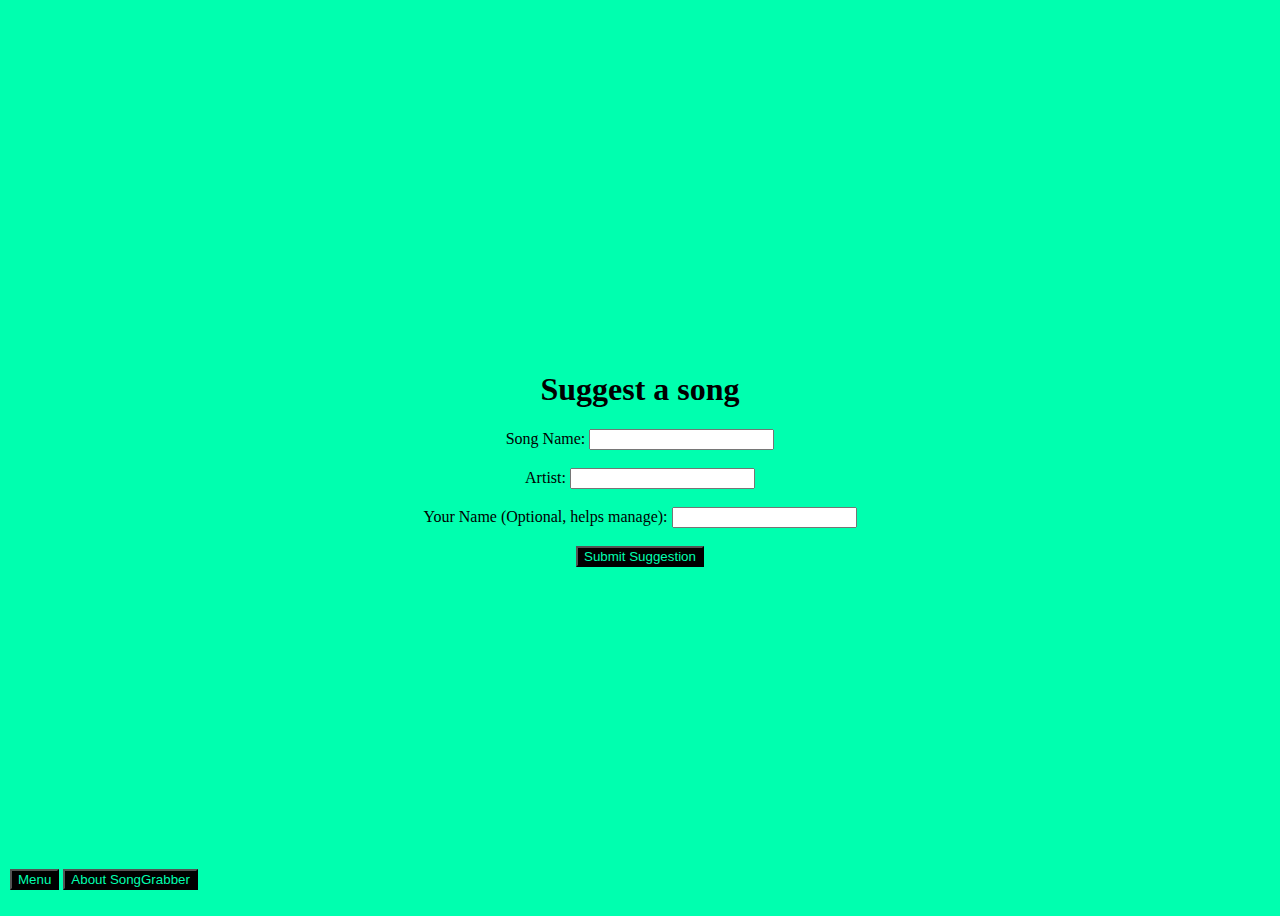
==== form.html @ 25ec3b0c "Add files via upload" ====
<!DOCTYPE html>
<html lang="en">
<head>
    <meta charset="UTF-8">
    <meta name="viewport" content="width=device-width, initial-scale=1.0">
    <title>SongGrabber - Suggestions</title>
    <link rel="stylesheet" href="style.css">
</head>
<body>
    <div class="center2">
        <h1>Suggest a song</h1>
    <form id="songForm">
        <label for="songName">Song Name:</label>
        <input type="text" id="songName" name="songName" required><br><br>
    
        <label for="artist">Artist:</label>
        <input type="text" id="artist" name="artist" required><br><br>
    
        <label for="submittedBy">Your Name (Optional, helps manage):</label>
        <input type="text" id="submittedBy" name="submittedBy"><br><br>
    
        <button type="submit">Submit Suggestion</button>
    </form>
    </div>

    <div class="fixed-bottom">
        <a href="index.html"><button>Menu</button></a>
        <a href="about.html"><button>About SongGrabber</button></a>
    </div>

    <script src="script.js"></script>
</body>
</html>
---- style.css ----
.fixed-bottom {
    position: fixed;
    bottom: 0;
    left: 0;
    width: 100%;
    background-color: rgb(0, 255, 175);
    padding: 10px;
  }
.center {
    display: flex;
    justify-content: center;
    align-items: center;
    text-align: center;
  }
body {
    background-color: rgb(0, 255, 175);
    color: black;
  }
button {
    background-color: black;
    color: rgb(0, 255, 175);
  }
.center2 {
    display: flex;
    justify-content: center;
    align-items: center;
    text-align: center;
    height: 100vh;
    flex-direction: column;
  }
.box {
    background-color: black;
    color: rgb(0, 255, 175);
    display: flex;
    justify-content: center;
    align-items: center;
    text-align: center;
    width: 100%;
    height: 85vh;
    margin: 0;
    border-radius: 25px;
    flex-wrap: wrap;
    justify-content: space-evenly;
  }

.items {
    background-color: rgb(0, 255, 175);
    color: black;
    display: flex;
    flex-direction: column;
    justify-content: center;
    align-items: center;
    text-align: center;
    width: 320px;
    height: 80px;
    margin: 10px;
    border-radius: 25px;
}
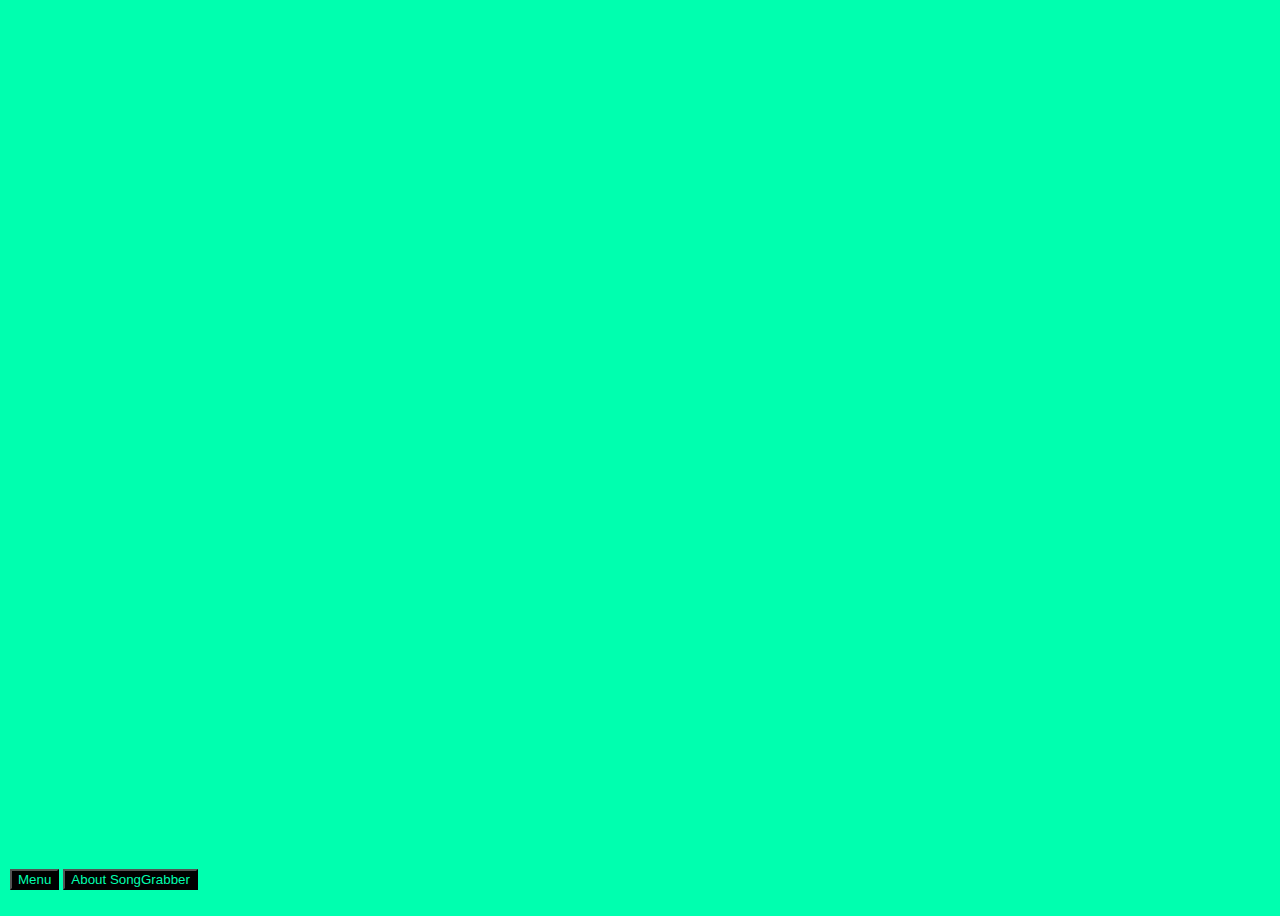
==== commit 24cff728: "Add files via upload" ====
--- a/form.html
+++ b/form.html
@@ -8,19 +8,7 @@
 </head>
 <body>
     <div class="center2">
-        <h1>Suggest a song</h1>
-    <form id="songForm">
-        <label for="songName">Song Name:</label>
-        <input type="text" id="songName" name="songName" required><br><br>
-    
-        <label for="artist">Artist:</label>
-        <input type="text" id="artist" name="artist" required><br><br>
-    
-        <label for="submittedBy">Your Name (Optional, helps manage):</label>
-        <input type="text" id="submittedBy" name="submittedBy"><br><br>
-    
-        <button type="submit">Submit Suggestion</button>
-    </form>
+        <iframe src="https://docs.google.com/forms/d/e/1FAIpQLSdw09OpgW1kmJMniPA7-r2jaUCEg-RFivTIIGPxFH1Y_EnQ4Q/viewform?embedded=true" width="600" height="740" frameborder="0" marginheight="0" marginwidth="0">Loading…</iframe>
     </div>
 
     <div class="fixed-bottom">
@@ -30,4 +18,4 @@
 
     <script src="script.js"></script>
 </body>
-</html>+</html>
